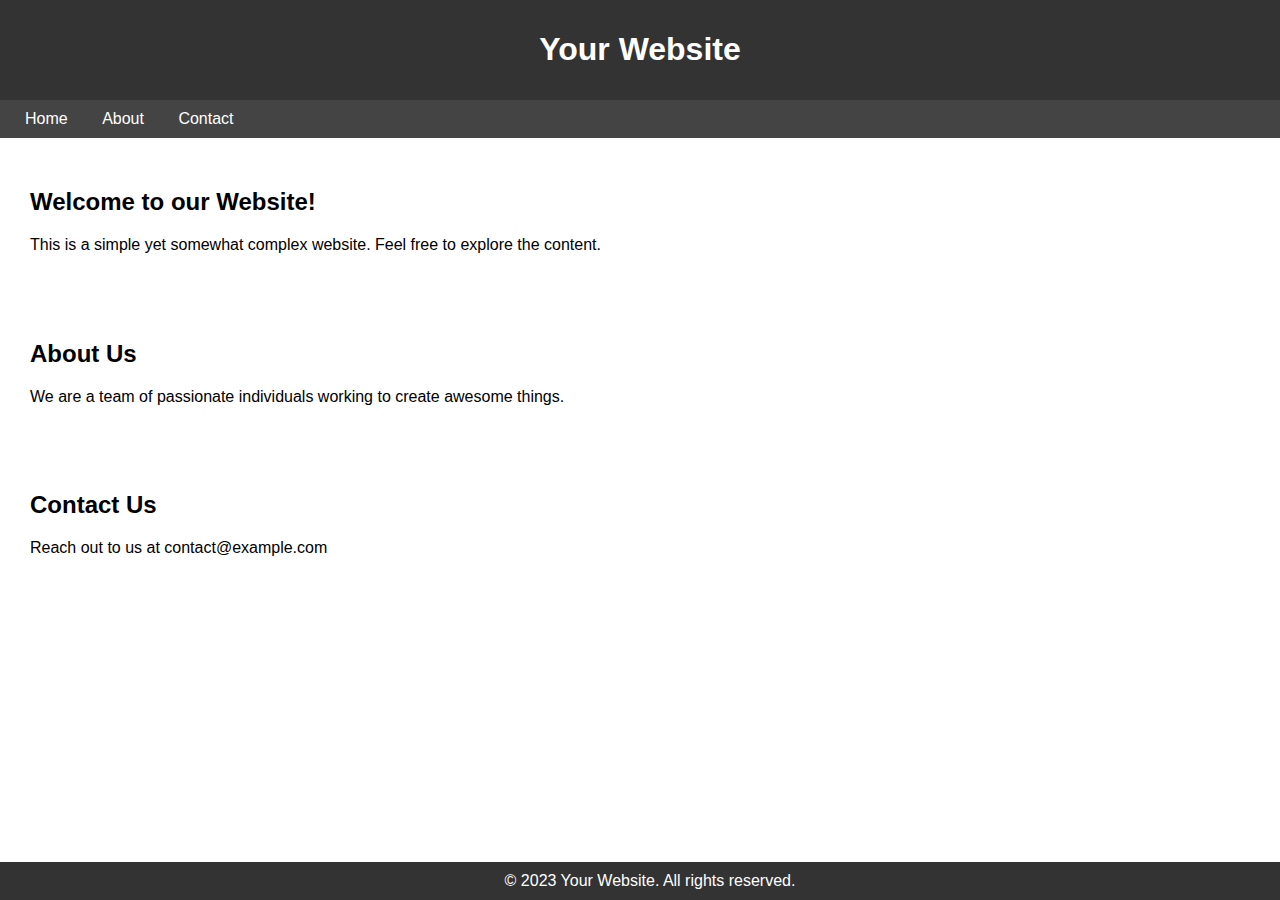
==== index.html @ a1e5b94d "Create index.html" ====
<!DOCTYPE html>
<html lang="en">
<head>
    <meta charset="UTF-8">
    <meta name="viewport" content="width=device-width, initial-scale=1.0">
    <title>Your Complex-ish Website</title>
    <style>
        body {
            font-family: Arial, sans-serif;
            margin: 0;
            padding: 0;
            box-sizing: border-box;
        }

        header {
            background-color: #333;
            color: #fff;
            padding: 10px;
            text-align: center;
        }

        nav {
            background-color: #444;
            color: #fff;
            padding: 10px;
        }

        nav a {
            color: #fff;
            text-decoration: none;
            margin: 0 15px;
        }

        section {
            padding: 20px;
            margin: 10px;
        }

        footer {
            background-color: #333;
            color: #fff;
            padding: 10px;
            text-align: center;
            position: fixed;
            bottom: 0;
            width: 100%;
        }
    </style>
</head>
<body>

    <header>
        <h1>Your Website</h1>
    </header>

    <nav>
        <a href="#">Home</a>
        <a href="#">About</a>
        <a href="#">Contact</a>
    </nav>

    <section>
        <h2>Welcome to our Website!</h2>
        <p>This is a simple yet somewhat complex website. Feel free to explore the content.</p>
    </section>

    <section>
        <h2>About Us</h2>
        <p>We are a team of passionate individuals working to create awesome things.</p>
    </section>

    <section>
        <h2>Contact Us</h2>
        <p>Reach out to us at contact@example.com</p>
    </section>

    <footer>
        &copy; 2023 Your Website. All rights reserved.
    </footer>

</body>
</html>
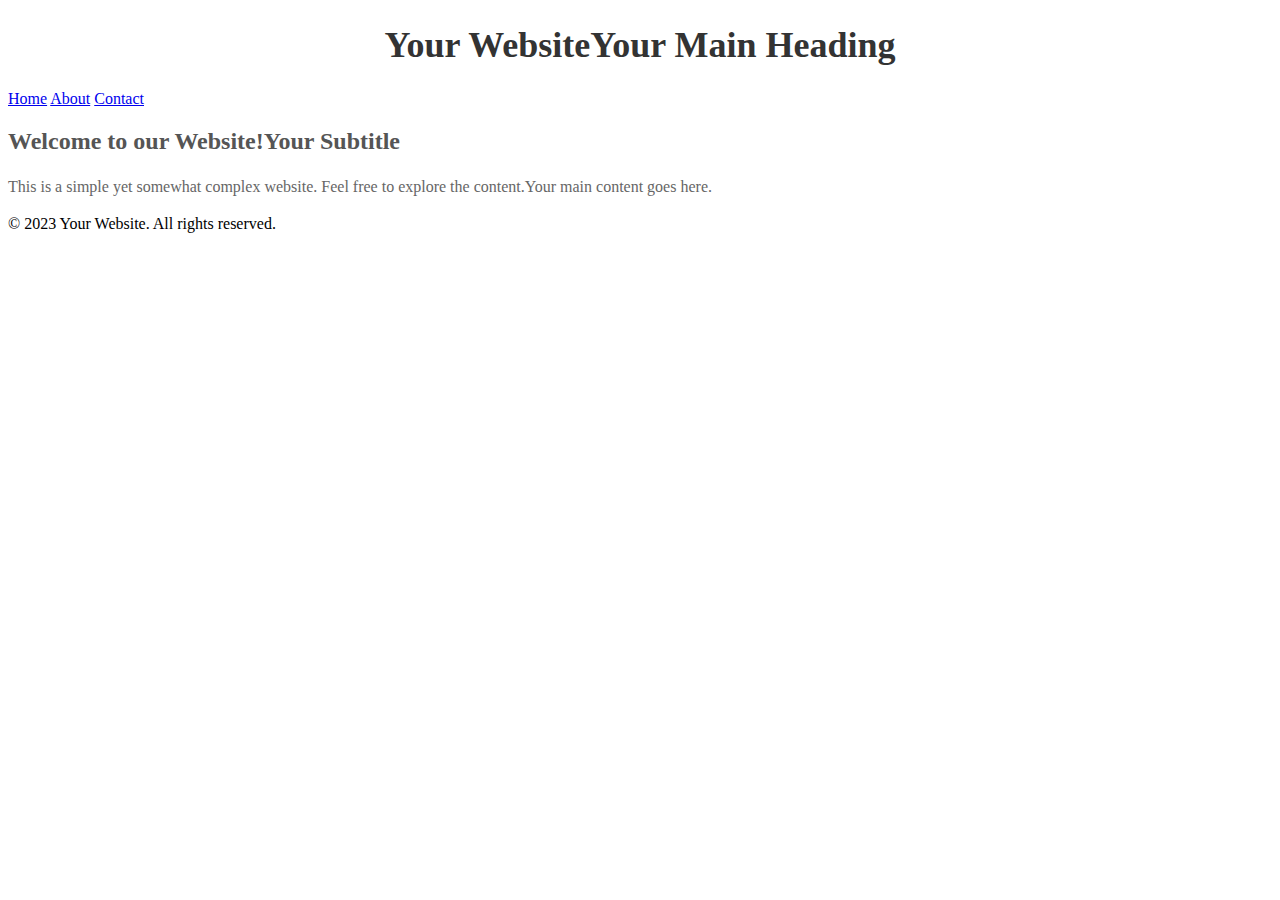
==== commit e4130039: "Update index.html to a simpler version and clearer code" ====
--- a/index.html
+++ b/index.html
@@ -3,49 +3,8 @@
 <head>
     <meta charset="UTF-8">
     <meta name="viewport" content="width=device-width, initial-scale=1.0">
-    <title>Your Complex-ish Website</title>
-    <style>
-        body {
-            font-family: Arial, sans-serif;
-            margin: 0;
-            padding: 0;
-            box-sizing: border-box;
-        }
-
-        header {
-            background-color: #333;
-            color: #fff;
-            padding: 10px;
-            text-align: center;
-        }
-
-        nav {
-            background-color: #444;
-            color: #fff;
-            padding: 10px;
-        }
-
-        nav a {
-            color: #fff;
-            text-decoration: none;
-            margin: 0 15px;
-        }
-
-        section {
-            padding: 20px;
-            margin: 10px;
-        }
-
-        footer {
-            background-color: #333;
-            color: #fff;
-            padding: 10px;
-            text-align: center;
-            position: fixed;
-            bottom: 0;
-            width: 100%;
-        }
-    </style>
+    <title>Your Complex-ish Website - Home</title>
+    <link rel="stylesheet" href="styles.css">
 </head>
 <body>
 
@@ -54,24 +13,14 @@
     </header>
 
     <nav>
-        <a href="#">Home</a>
-        <a href="#">About</a>
-        <a href="#">Contact</a>
+        <a href="index.html">Home</a>
+        <a href="about.html">About</a>
+        <a href="contact.html">Contact</a>
     </nav>
 
     <section>
         <h2>Welcome to our Website!</h2>
         <p>This is a simple yet somewhat complex website. Feel free to explore the content.</p>
-    </section>
-
-    <section>
-        <h2>About Us</h2>
-        <p>We are a team of passionate individuals working to create awesome things.</p>
-    </section>
-
-    <section>
-        <h2>Contact Us</h2>
-        <p>Reach out to us at contact@example.com</p>
     </section>
 
     <footer>
--- a/styles.css
+++ b/styles.css
@@ -0,0 +1,62 @@
+/* Styling Headers */
+h1 {
+  color: #333;
+  font-size: 36px;
+  text-align: center;
+}
+
+h2 {
+  color: #555;
+  font-size: 24px;
+}
+
+/* Styling Text */
+p {
+  color: #666;
+  font-size: 16px;
+  line-height: 1.5;
+}
+
+/* Button Styling */
+.button {
+  background-color: #3498db;
+  color: #fff;
+  padding: 10px 20px;
+  text-decoration: none;
+  display: inline-block;
+  border-radius: 4px;
+}
+
+/* Simple Animation */
+@keyframes fadeIn {
+  from {
+    opacity: 0;
+  }
+  to {
+    opacity: 1;
+  }
+}
+
+.animated-text {
+  animation: fadeIn 1.5s ease-out;
+}
+
+/* Example of Usage */
+/* You can use the class "animated-text" to apply the fadeIn animation to an element */
+
+/* Placeholder Text */
+h1:after {
+  content: "Your Main Heading";
+}
+
+h2:after {
+  content: "Your Subtitle";
+}
+
+p:after {
+  content: "Your main content goes here.";
+}
+
+.button:after {
+  content: "Click me";
+}
